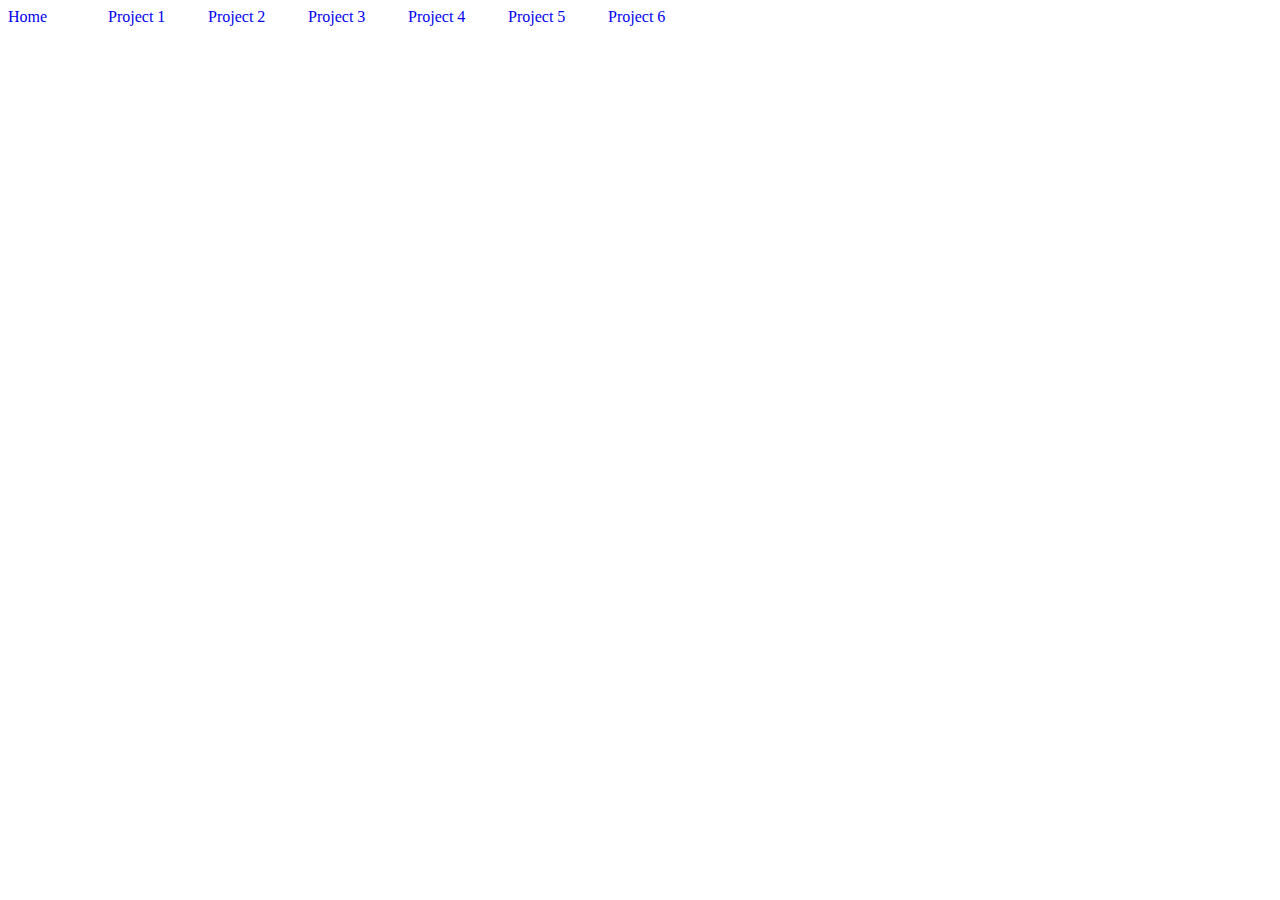
==== project6.html @ ebdc48d9 "First commit" ====
<!DOCTYPE html>
<html>
<head>
 <link rel="stylesheet" type="text/css" href="webpage.css">
<style>
ul
{
list-style-type:none;
margin:0;
padding:0;
overflow:hidden;
}
li
{
float:left;
}
a
{
display:block;
width:100px;
}
	#proj{
		height:600px;
		width:1110px;
	}
</style>
</head>
<body>
<div id="wrapper">
	<ul>
		<li><a href="index.html">Home</a></li>
		<li><a href="project1.html">Project 1</a></li>
		<li><a href="project2.html">Project 2</a></li>
		<li><a href="project3.html">Project 3</a></li>
		<li><a href="project4.html">Project 4</a></li>
		<li><a href="project5.html">Project 5</a><li>
		<li><a href="project6.html">Project 6</a><li>
        
	</ul>
</div>
</body>
</html>
---- webpage.css ----
ul
{
list-style-type:none;
margin:0;
padding:0;
overflow:hidden;
}
li
{
float:left;
}
a {
display:block;
width:100px;
text-decoration: none;
}
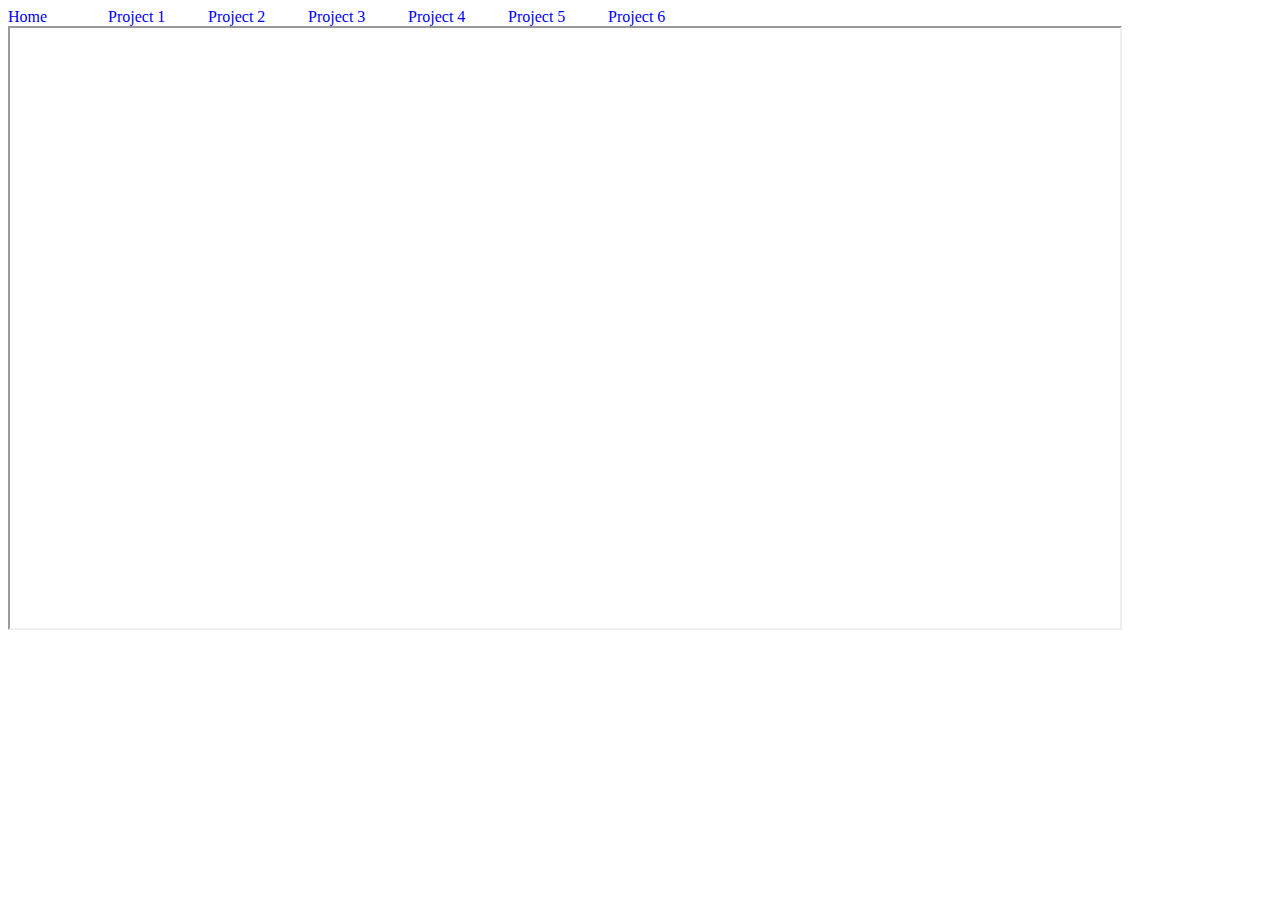
==== commit ff197f84: "Getting Bill's page up." ====
--- a/project6.html
+++ b/project6.html
@@ -35,6 +35,10 @@
 		<li><a href="project4.html">Project 4</a></li>
 		<li><a href="project5.html">Project 5</a><li>
 		<li><a href="project6.html">Project 6</a><li>
+        <div>
+                <iframe id="proj" src="http://acingraham.github.io/scripted/ROCKANDSCISSORSITE.html"></iframe>
+        </div>
+
         
 	</ul>
 </div>
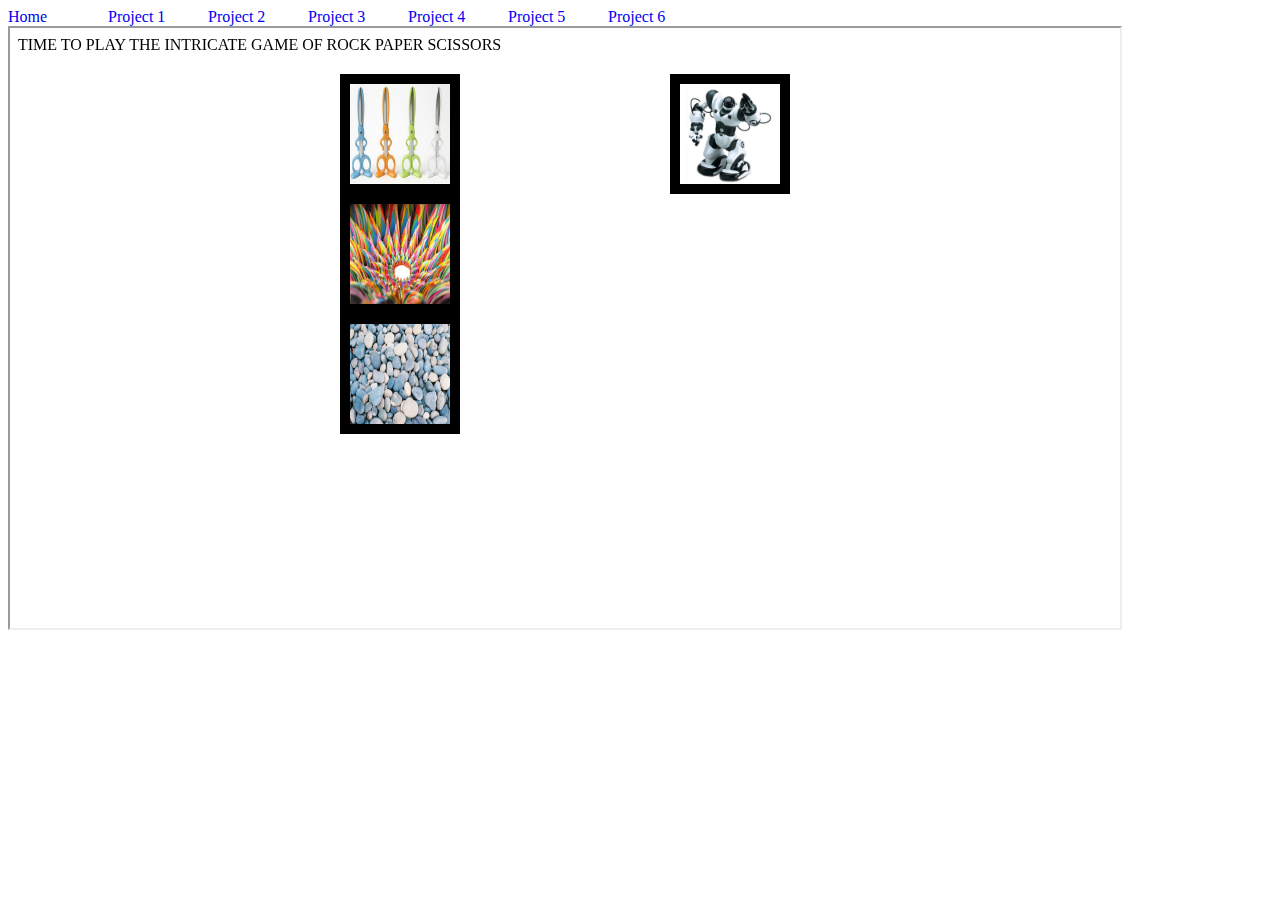
==== commit d130f3ea: "Included Bill's project in larger project" ====
--- a/project6.html
+++ b/project6.html
@@ -35,10 +35,10 @@
 		<li><a href="project4.html">Project 4</a></li>
 		<li><a href="project5.html">Project 5</a><li>
 		<li><a href="project6.html">Project 6</a><li>
+
         <div>
                 <iframe id="proj" src="http://acingraham.github.io/scripted/ROCKANDSCISSORSITE.html"></iframe>
         </div>
-
         
 	</ul>
 </div>
